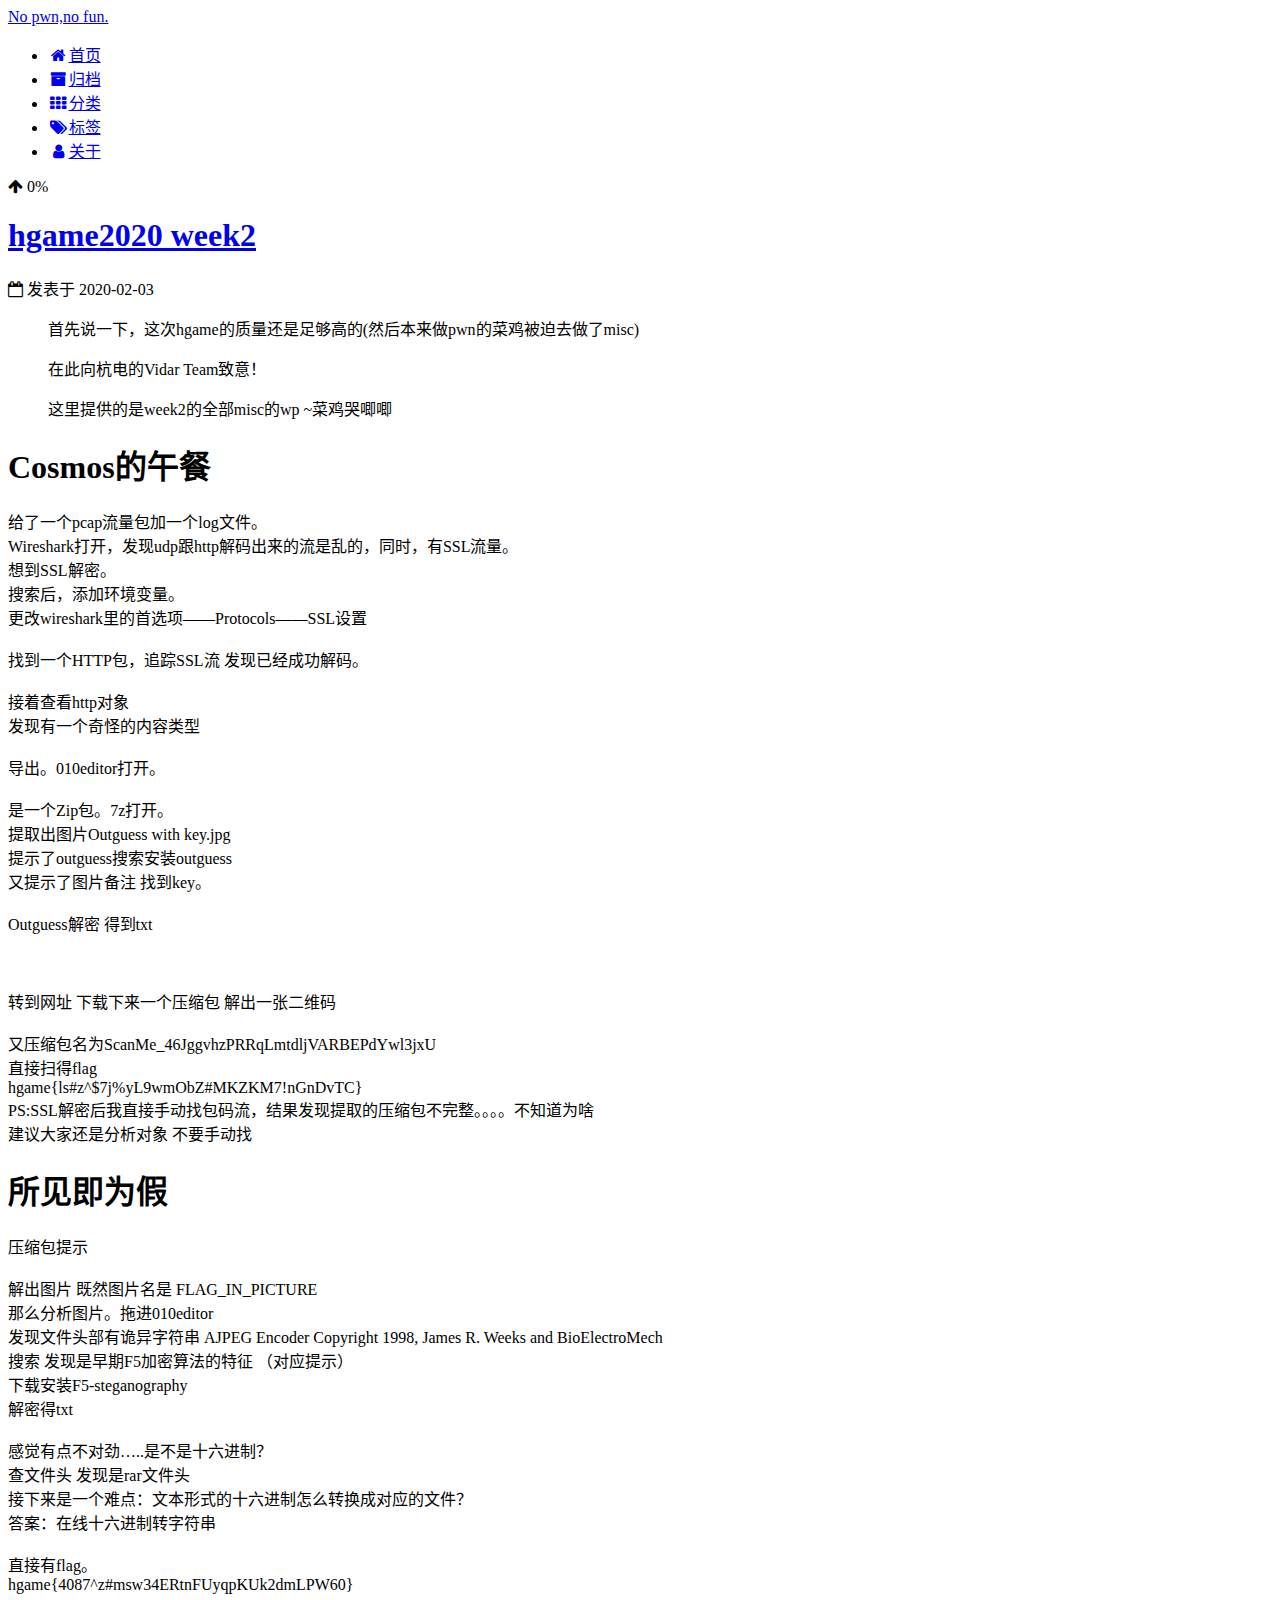
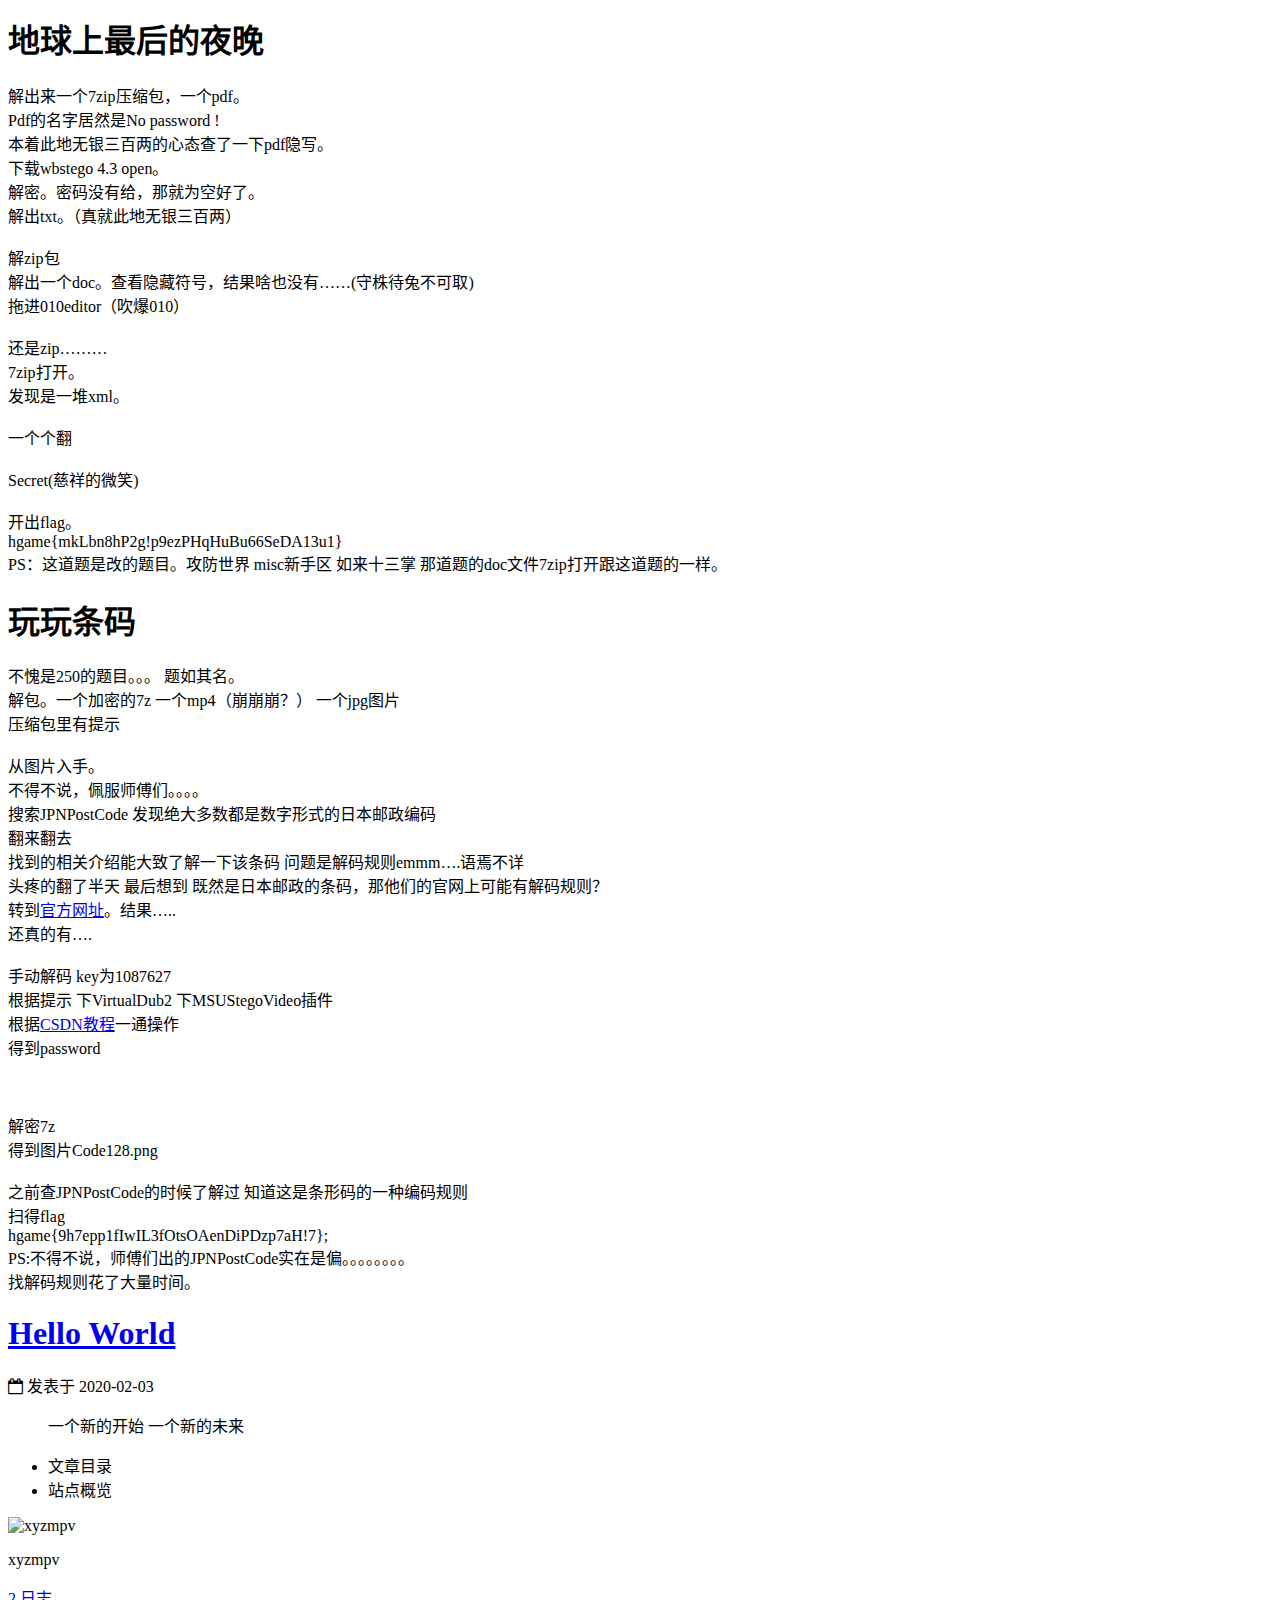
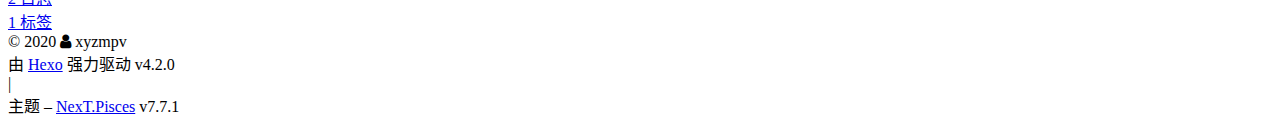
==== index.html @ 82c2aec6 "Site updated: 2020-02-04 16:57:41" ====
<!-- build time:Tue Feb 04 2020 16:57:41 GMT+0800 (GMT+08:00) --><!DOCTYPE html><html lang="zh-CN"><head><meta charset="UTF-8"><meta name="viewport" content="width=device-width,initial-scale=1,maximum-scale=2"><meta name="theme-color" content="#222"><meta name="generator" content="Hexo 4.2.0"><link rel="apple-touch-icon" sizes="180x180" href="xyzmpv.github.io/images/apple-touch-icon-next.png"><link rel="icon" type="image/png" sizes="32x32" href="xyzmpv.github.io/images/favicon-32x32-next.png"><link rel="icon" type="image/png" sizes="16x16" href="xyzmpv.github.io/images/favicon-16x16-next.png"><link rel="mask-icon" href="xyzmpv.github.io/images/logo.svg" color="#222"><link rel="stylesheet" href="xyzmpv.github.io/css/main.css"><link rel="stylesheet" href="//cdnjs.cloudflare.com/ajax/libs/font-awesome/4.7.0/css/font-awesome.min.css"><link rel="stylesheet" href="//cdn.jsdelivr.net/fancybox/2.1.5/jquery.fancybox.min.css"><script id="hexo-configurations">var NexT=window.NexT||{},CONFIG={hostname:new URL("http://yoursite.com").hostname,root:"xyzmpv.github.io/",scheme:"Pisces",version:"7.7.1",exturl:!1,sidebar:{position:"left",display:"post",padding:18,offset:12,onmobile:!1},copycode:{enable:!1,show_result:!1,style:null},back2top:{enable:!0,sidebar:!1,scrollpercent:!1},bookmark:{enable:!1,color:"#222",save:"auto"},fancybox:!0,mediumzoom:!1,lazyload:!1,pangu:!1,comments:{style:"tabs",active:null,storage:!0,lazyload:!1,nav:null},algolia:{appID:"",apiKey:"",indexName:"",hits:{per_page:10},labels:{input_placeholder:"Search for Posts",hits_empty:"We didn't find any results for the search: ${query}",hits_stats:"${hits} results found in ${time} ms"}},localsearch:{enable:!1,trigger:"auto",top_n_per_article:1,unescape:!1,preload:!1},path:"",motion:{enable:!0,async:!1,transition:{post_block:"fadeIn",post_header:"slideDownIn",post_body:"slideDownIn",coll_header:"slideLeftIn",sidebar:"slideUpIn"}}}</script><meta property="og:type" content="website"><meta property="og:title" content="No pwn,no fun."><meta property="og:url" content="http://yoursite.com/index.html"><meta property="og:site_name" content="No pwn,no fun."><meta property="og:locale" content="zh_CN"><meta property="article:author" content="xyzmpv"><meta name="twitter:card" content="summary"><link rel="canonical" href="http://yoursite.com/"><script id="page-configurations">CONFIG.page={sidebar:"",isHome:!0,isPost:!1}</script><title>No pwn,no fun.</title><noscript><style>.sidebar-inner,.use-motion .brand,.use-motion .collection-header,.use-motion .comments,.use-motion .menu-item,.use-motion .pagination,.use-motion .post-block,.use-motion .post-body,.use-motion .post-header{opacity:initial}.use-motion .site-subtitle,.use-motion .site-title{opacity:initial;top:initial}.use-motion .logo-line-before i{left:initial}.use-motion .logo-line-after i{right:initial}</style></noscript></head><body itemscope itemtype="http://schema.org/WebPage"><div class="container use-motion"><div class="headband"></div><header class="header" itemscope itemtype="http://schema.org/WPHeader"><div class="header-inner"><div class="site-brand-container"><div class="site-meta"><div><a href="xyzmpv.github.io/" class="brand" rel="start"><span class="logo-line-before"><i></i></span> <span class="site-title">No pwn,no fun.</span> <span class="logo-line-after"><i></i></span></a></div></div><div class="site-nav-toggle"><div class="toggle" aria-label="切换导航栏"><span class="toggle-line toggle-line-first"></span> <span class="toggle-line toggle-line-middle"></span> <span class="toggle-line toggle-line-last"></span></div></div></div><nav class="site-nav"><ul id="menu" class="menu"><li class="menu-item menu-item-home"><a href="xyzmpv.github.io/" rel="section"><i class="fa fa-fw fa-home"></i>首页</a></li><li class="menu-item menu-item-archives"><a href="xyzmpv.github.io/archives/" rel="section"><i class="fa fa-fw fa-archive"></i>归档</a></li><li class="menu-item menu-item-categories"><a href="xyzmpv.github.io/categories/" rel="section"><i class="fa fa-fw fa-th"></i>分类</a></li><li class="menu-item menu-item-tags"><a href="xyzmpv.github.io/tags/" rel="section"><i class="fa fa-fw fa-tags"></i>标签</a></li><li class="menu-item menu-item-about"><a href="xyzmpv.github.io/about/" rel="section"><i class="fa fa-fw fa-user"></i>关于</a></li></ul></nav></div></header><div class="back-to-top"><i class="fa fa-arrow-up"></i> <span>0%</span></div><main class="main"><div class="main-inner"><div class="content-wrap"><div class="content"><div class="posts-expand"><article itemscope itemtype="http://schema.org/Article" class="post-block home" lang="zh-CN"><link itemprop="mainEntityOfPage" href="http://yoursite.com/2020/02/03/hgame2020-week2/"><span hidden itemprop="author" itemscope itemtype="http://schema.org/Person"><meta itemprop="image" content="xyzmpv.github.io/images/usr-head.jpg"><meta itemprop="name" content="xyzmpv"><meta itemprop="description" content=""></span><span hidden itemprop="publisher" itemscope itemtype="http://schema.org/Organization"><meta itemprop="name" content="No pwn,no fun."></span><header class="post-header"><h1 class="post-title" itemprop="name headline"><a href="xyzmpv.github.io/2020/02/03/hgame2020-week2/" class="post-title-link" itemprop="url">hgame2020 week2</a></h1><div class="post-meta"><span class="post-meta-item"><span class="post-meta-item-icon"><i class="fa fa-calendar-o"></i> </span><span class="post-meta-item-text">发表于</span> <time title="创建时间：2020-02-03 16:02:19 / 修改时间：22:26:45" itemprop="dateCreated datePublished" datetime="2020-02-03T16:02:19+08:00">2020-02-03</time></span></div></header><div class="post-body" itemprop="articleBody"><blockquote class="blockquote-center">首先说一下，这次hgame的质量还是足够高的(然后本来做pwn的菜鸡被迫去做了misc)</blockquote><blockquote class="blockquote-center">在此向杭电的Vidar Team致意！</blockquote><blockquote class="blockquote-center">这里提供的是week2的全部misc的wp ~菜鸡哭唧唧</blockquote><h1 id="Cosmos的午餐"><a href="#Cosmos的午餐" class="headerlink" title="Cosmos的午餐"></a>Cosmos的午餐</h1><p>给了一个pcap流量包加一个log文件。<br>Wireshark打开，发现udp跟http解码出来的流是乱的，同时，有SSL流量。<br>想到SSL解密。<br>搜索后，添加环境变量。<br>更改wireshark里的首选项——Protocols——SSL设置<br><img src="xyzmpv.github.io/2020/02/03/hgame2020-week2/image1.png" alt><br>找到一个HTTP包，追踪SSL流 发现已经成功解码。<br><img src="xyzmpv.github.io/2020/02/03/hgame2020-week2/image2.png" alt><br>接着查看http对象<br>发现有一个奇怪的内容类型<br><img src="xyzmpv.github.io/2020/02/03/hgame2020-week2/image3.png" alt><br>导出。010editor打开。<br><img src="xyzmpv.github.io/2020/02/03/hgame2020-week2/image4.png" alt><br>是一个Zip包。7z打开。<br>提取出图片Outguess with key.jpg<br>提示了outguess搜索安装outguess<br>又提示了图片备注 找到key。<br><img src="xyzmpv.github.io/2020/02/03/hgame2020-week2/image5.png" alt><br>Outguess解密 得到txt<br><br><br><img src="xyzmpv.github.io/2020/02/03/hgame2020-week2/image6.png" alt><br>转到网址 下载下来一个压缩包 解出一张二维码<br><img src="xyzmpv.github.io/2020/02/03/hgame2020-week2/image7.png" alt><br>又压缩包名为ScanMe_46JggvhzPRRqLmtdljVARBEPdYwl3jxU<br>直接扫得flag<br>hgame{ls#z^$7j%yL9wmObZ#MKZKM7!nGnDvTC}<br>PS:SSL解密后我直接手动找包码流，结果发现提取的压缩包不完整。。。。不知道为啥<br>建议大家还是分析对象 不要手动找</p><h1 id="所见即为假"><a href="#所见即为假" class="headerlink" title="所见即为假"></a>所见即为假</h1><p>压缩包提示<br><img src="xyzmpv.github.io/2020/02/03/hgame2020-week2/image8.png" alt><br>解出图片 既然图片名是 FLAG_IN_PICTURE<br>那么分析图片。拖进010editor<br>发现文件头部有诡异字符串 AJPEG Encoder Copyright 1998, James R. Weeks and BioElectroMech<br>搜索 发现是早期F5加密算法的特征 （对应提示）<br>下载安装F5-steganography<br>解密得txt<br><img src="xyzmpv.github.io/2020/02/03/hgame2020-week2/image9.png" alt><br>感觉有点不对劲…..是不是十六进制？<br>查文件头 发现是rar文件头<br>接下来是一个难点：文本形式的十六进制怎么转换成对应的文件？<br>答案：在线十六进制转字符串<br><img src="xyzmpv.github.io/2020/02/03/hgame2020-week2/image10.png" alt><br>直接有flag。<br>hgame{4087^z#msw34ERtnFUyqpKUk2dmLPW60}</p><h1 id="地球上最后的夜晚"><a href="#地球上最后的夜晚" class="headerlink" title="地球上最后的夜晚"></a>地球上最后的夜晚</h1><p>解出来一个7zip压缩包，一个pdf。<br>Pdf的名字居然是No password !<br>本着此地无银三百两的心态查了一下pdf隐写。<br>下载wbstego 4.3 open。<br>解密。密码没有给，那就为空好了。<br>解出txt。（真就此地无银三百两）<br><img src="xyzmpv.github.io/2020/02/03/hgame2020-week2/image11.png" alt><br>解zip包<br>解出一个doc。查看隐藏符号，结果啥也没有……(守株待兔不可取)<br>拖进010editor（吹爆010）<br><img src="xyzmpv.github.io/2020/02/03/hgame2020-week2/image12.png" alt><br>还是zip………<br>7zip打开。<br>发现是一堆xml。<br><img src="xyzmpv.github.io/2020/02/03/hgame2020-week2/image13.png" alt><br>一个个翻<br><img src="xyzmpv.github.io/2020/02/03/hgame2020-week2/image14.png" alt><br>Secret(慈祥的微笑)<br><img src="xyzmpv.github.io/2020/02/03/hgame2020-week2/image15.png" alt><br>开出flag。<br>hgame{mkLbn8hP2g!p9ezPHqHuBu66SeDA13u1}<br>PS：这道题是改的题目。攻防世界 misc新手区 如来十三掌 那道题的doc文件7zip打开跟这道题的一样。</p><h1 id="玩玩条码"><a href="#玩玩条码" class="headerlink" title="玩玩条码"></a>玩玩条码</h1><p>不愧是250的题目。。。 题如其名。<br>解包。一个加密的7z 一个mp4（崩崩崩？） 一个jpg图片<br>压缩包里有提示<br><img src="xyzmpv.github.io/2020/02/03/hgame2020-week2/image16.png" alt><br>从图片入手。<br>不得不说，佩服师傅们。。。。<br>搜索JPNPostCode 发现绝大多数都是数字形式的日本邮政编码<br>翻来翻去<br>找到的相关介绍能大致了解一下该条码 问题是解码规则emmm….语焉不详<br>头疼的翻了半天 最后想到 既然是日本邮政的条码，那他们的官网上可能有解码规则？<br>转到<a href="https://www.post.japanpost.jp/zipcode/zipmanual/index.html" target="_blank" rel="noopener">官方网址</a>。结果…..<br>还真的有….<br><img src="xyzmpv.github.io/2020/02/03/hgame2020-week2/image17.png" alt><br>手动解码 key为1087627<br>根据提示 下VirtualDub2 下MSUStegoVideo插件<br>根据<a href="https://blog.csdn.net/wy_bk/article/details/85217583" target="_blank" rel="noopener">CSDN教程</a>一通操作<br>得到password<br><br><br><img src="xyzmpv.github.io/2020/02/03/hgame2020-week2/image18.png" alt><br>解密7z<br>得到图片Code128.png<br><img src="xyzmpv.github.io/2020/02/03/hgame2020-week2/image19.png" alt><br>之前查JPNPostCode的时候了解过 知道这是条形码的一种编码规则<br>扫得flag<br>hgame{9h7epp1fIwIL3fOtsOAenDiPDzp7aH!7};<br>PS:不得不说，师傅们出的JPNPostCode实在是偏。。。。。。。。<br>找解码规则花了大量时间。</p></div><footer class="post-footer"><div class="post-eof"></div></footer></article><article itemscope itemtype="http://schema.org/Article" class="post-block home" lang="zh-CN"><link itemprop="mainEntityOfPage" href="http://yoursite.com/2020/02/03/hello-world/"><span hidden itemprop="author" itemscope itemtype="http://schema.org/Person"><meta itemprop="image" content="xyzmpv.github.io/images/usr-head.jpg"><meta itemprop="name" content="xyzmpv"><meta itemprop="description" content=""></span><span hidden itemprop="publisher" itemscope itemtype="http://schema.org/Organization"><meta itemprop="name" content="No pwn,no fun."></span><header class="post-header"><h1 class="post-title" itemprop="name headline"><a href="xyzmpv.github.io/2020/02/03/hello-world/" class="post-title-link" itemprop="url">Hello World</a></h1><div class="post-meta"><span class="post-meta-item"><span class="post-meta-item-icon"><i class="fa fa-calendar-o"></i> </span><span class="post-meta-item-text">发表于</span> <time title="创建时间：2020-02-03 15:30:41 / 修改时间：22:28:23" itemprop="dateCreated datePublished" datetime="2020-02-03T15:30:41+08:00">2020-02-03</time></span></div></header><div class="post-body" itemprop="articleBody"><blockquote class="blockquote-center">一个新的开始 一个新的未来</blockquote></div><footer class="post-footer"><div class="post-eof"></div></footer></article></div></div><script>window.addEventListener('tabs:register', () => {
    let activeClass = CONFIG.comments.activeClass;
    if (CONFIG.comments.storage) {
      activeClass = localStorage.getItem('comments_active') || activeClass;
    }
    if (activeClass) {
      let activeTab = document.querySelector(`a[href="#comment-${activeClass}"]`);
      if (activeTab) {
        activeTab.click();
      }
    }
  });
  if (CONFIG.comments.storage) {
    window.addEventListener('tabs:click', event => {
      if (!event.target.matches('.tabs-comment .tab-content .tab-pane')) return;
      let commentClass = event.target.classList[1];
      localStorage.setItem('comments_active', commentClass);
    });
  }</script></div><div class="toggle sidebar-toggle"><span class="toggle-line toggle-line-first"></span> <span class="toggle-line toggle-line-middle"></span> <span class="toggle-line toggle-line-last"></span></div><aside class="sidebar"><div class="sidebar-inner"><ul class="sidebar-nav motion-element"><li class="sidebar-nav-toc">文章目录</li><li class="sidebar-nav-overview">站点概览</li></ul><div class="post-toc-wrap sidebar-panel"></div><div class="site-overview-wrap sidebar-panel"><div class="site-author motion-element" itemprop="author" itemscope itemtype="http://schema.org/Person"><img class="site-author-image" itemprop="image" alt="xyzmpv" src="xyzmpv.github.io/images/usr-head.jpg"><p class="site-author-name" itemprop="name">xyzmpv</p><div class="site-description" itemprop="description"></div></div><div class="site-state-wrap motion-element"><nav class="site-state"><div class="site-state-item site-state-posts"><a href="xyzmpv.github.io/archives/"><span class="site-state-item-count">2</span> <span class="site-state-item-name">日志</span></a></div><div class="site-state-item site-state-tags"><a href="xyzmpv.github.io/tags/"><span class="site-state-item-count">1</span> <span class="site-state-item-name">标签</span></a></div></nav></div></div></div></aside><div id="sidebar-dimmer"></div></div></main><footer class="footer"><div class="footer-inner"><div class="copyright">&copy; <span itemprop="copyrightYear">2020</span> <span class="with-love"><i class="fa fa-user"></i> </span><span class="author" itemprop="copyrightHolder">xyzmpv</span></div><div class="powered-by">由 <a href="https://hexo.io/" class="theme-link" rel="noopener" target="_blank">Hexo</a> 强力驱动 v4.2.0</div><span class="post-meta-divider">|</span><div class="theme-info">主题 – <a href="https://pisces.theme-next.org/" class="theme-link" rel="noopener" target="_blank">NexT.Pisces</a> v7.7.1</div></div></footer></div><script src="//cdn.jsdelivr.net/npm/animejs@3.1.0/lib/anime.min.js"></script><script src="//cdn.jsdelivr.net/jquery/2.1.3/jquery.min.js"></script><script src="//cdn.jsdelivr.net/fancybox/2.1.5/jquery.fancybox.pack.js"></script><script src="xyzmpv.github.io/lib/velocity/velocity.min.js"></script><script src="xyzmpv.github.io/lib/velocity/velocity.ui.min.js"></script><script src="xyzmpv.github.io/js/utils.js"></script><script src="xyzmpv.github.io/js/motion.js"></script><script src="xyzmpv.github.io/js/schemes/pisces.js"></script><script src="xyzmpv.github.io/js/next-boot.js"></script></body></html><!-- rebuild by neat -->
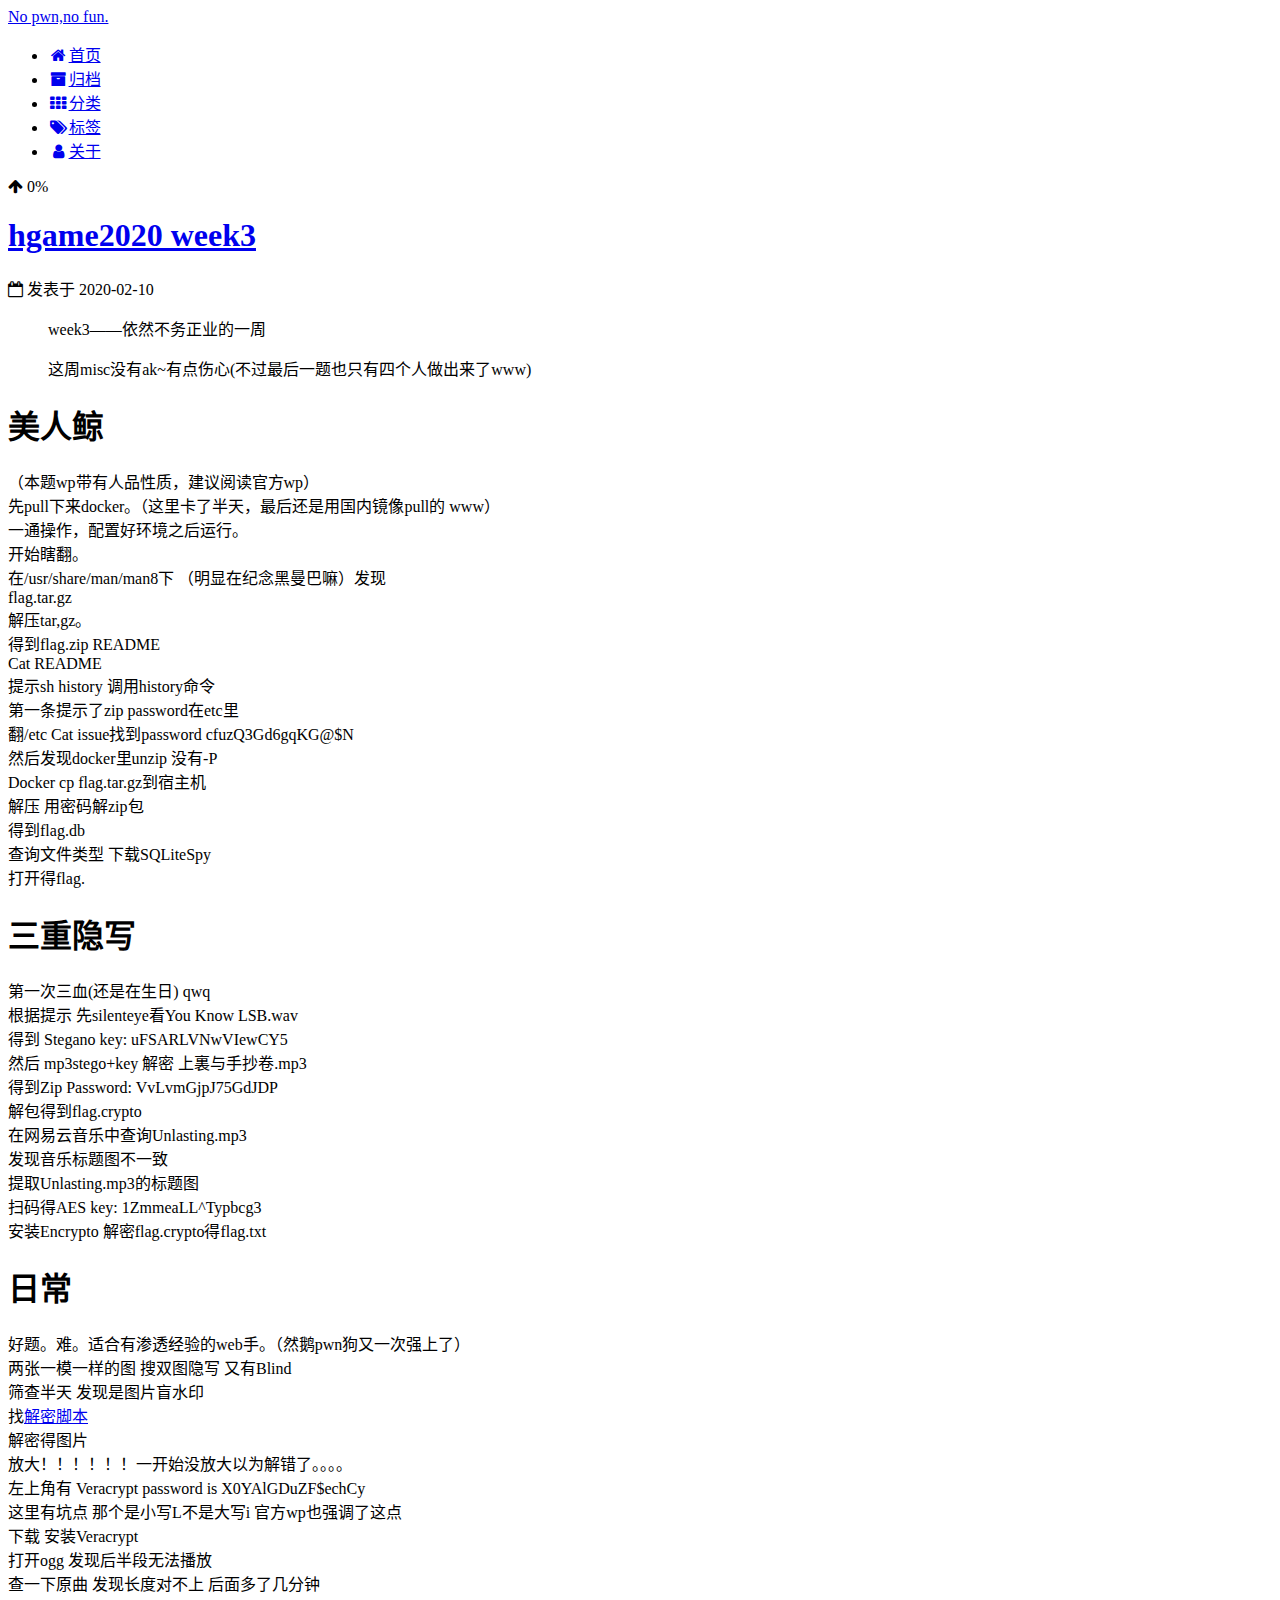
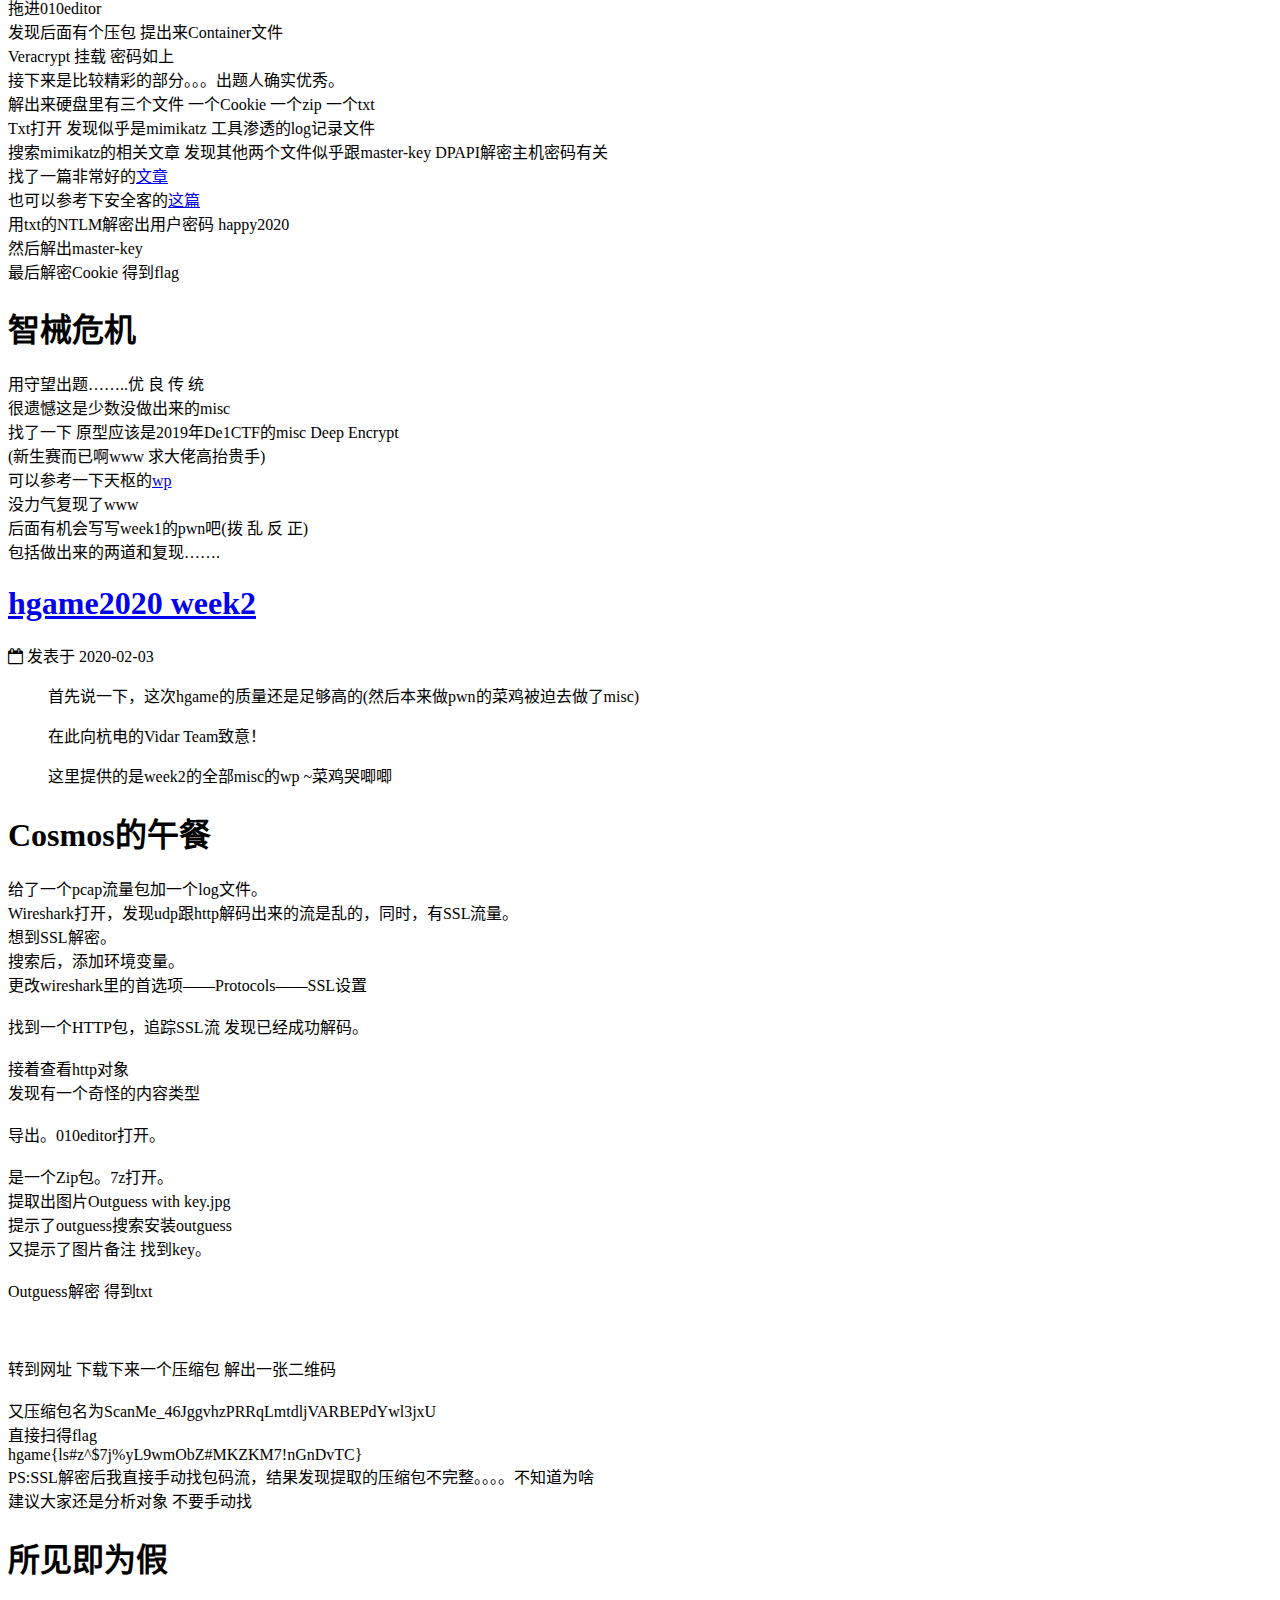
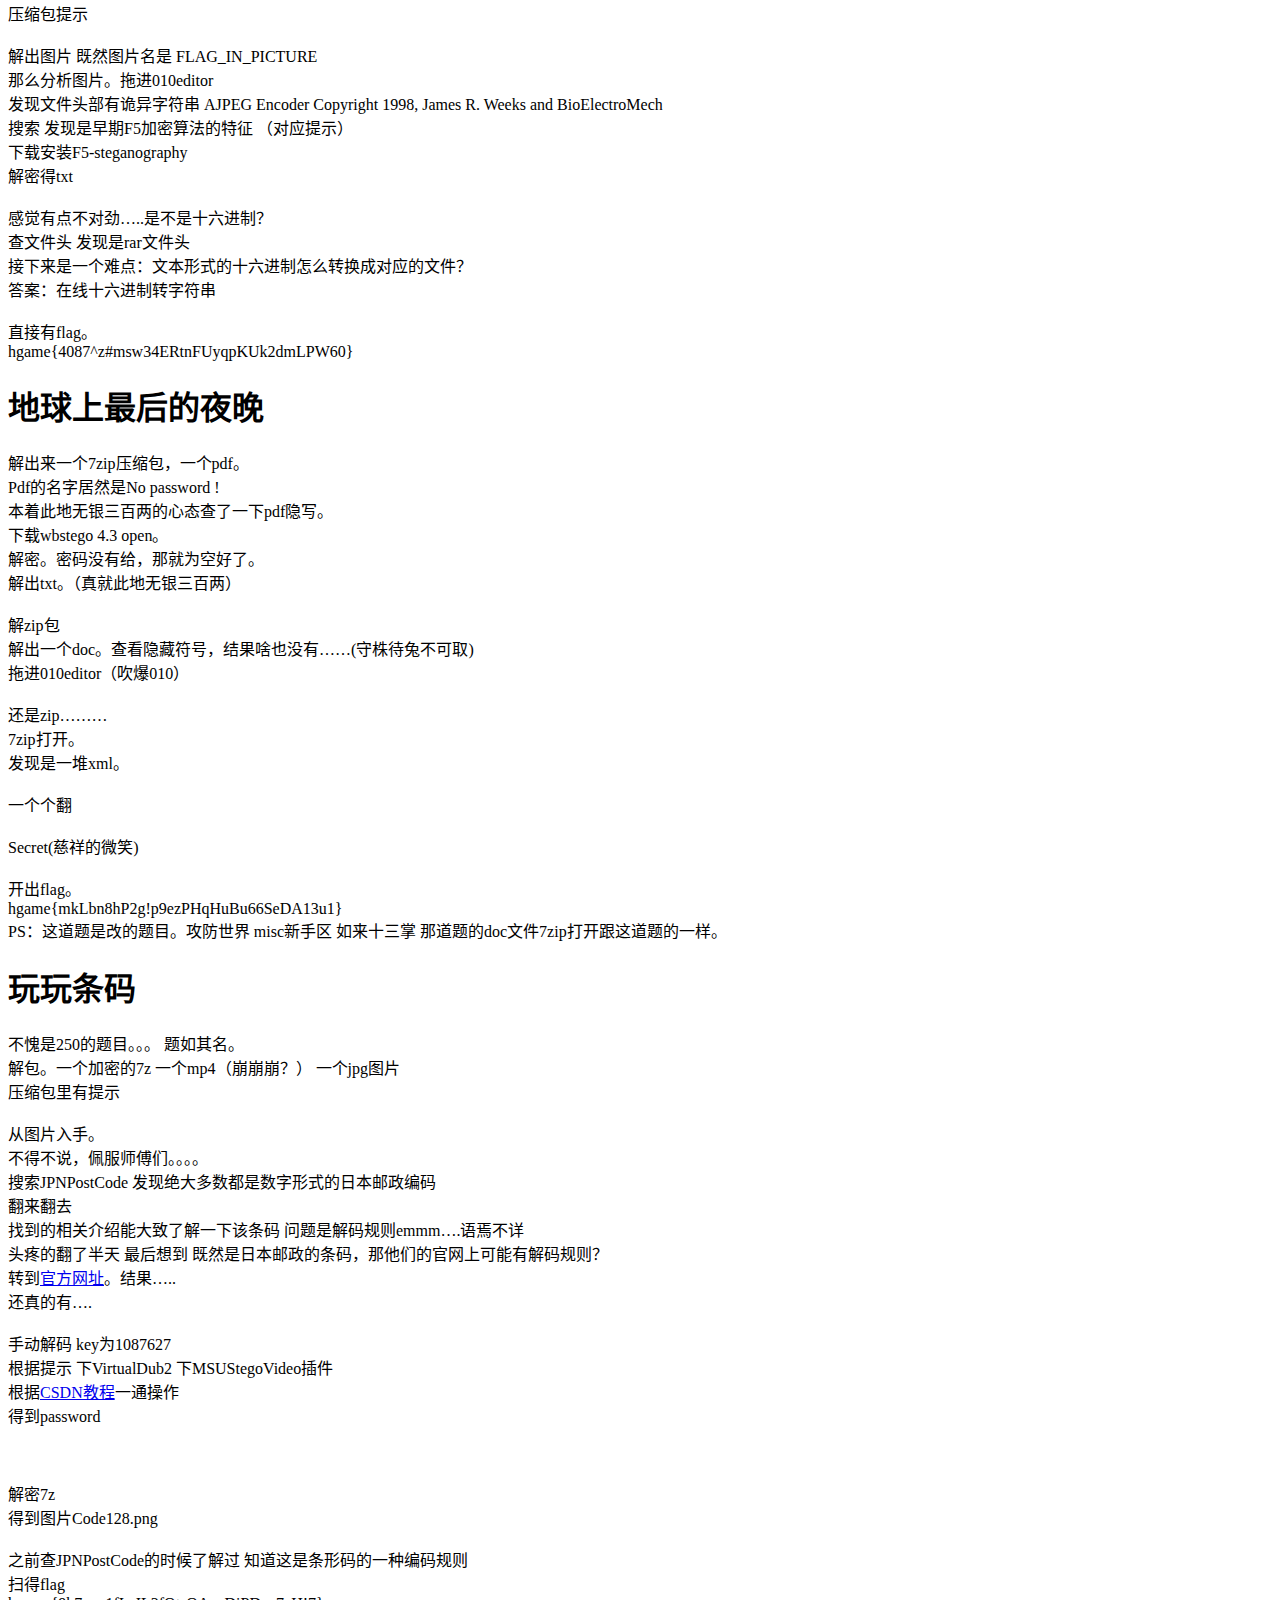
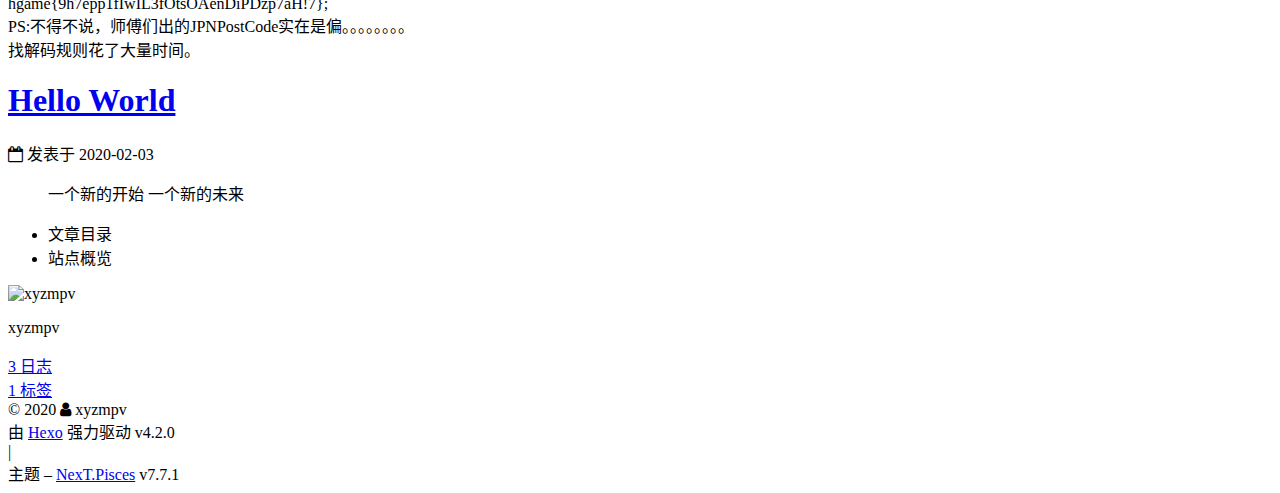
==== commit 2ac1497d: "Site updated: 2020-02-10 23:20:48" ====
--- a/index.html
+++ b/index.html
@@ -1,4 +1,4 @@
-<!-- build time:Tue Feb 04 2020 16:57:41 GMT+0800 (GMT+08:00) --><!DOCTYPE html><html lang="zh-CN"><head><meta charset="UTF-8"><meta name="viewport" content="width=device-width,initial-scale=1,maximum-scale=2"><meta name="theme-color" content="#222"><meta name="generator" content="Hexo 4.2.0"><link rel="apple-touch-icon" sizes="180x180" href="xyzmpv.github.io/images/apple-touch-icon-next.png"><link rel="icon" type="image/png" sizes="32x32" href="xyzmpv.github.io/images/favicon-32x32-next.png"><link rel="icon" type="image/png" sizes="16x16" href="xyzmpv.github.io/images/favicon-16x16-next.png"><link rel="mask-icon" href="xyzmpv.github.io/images/logo.svg" color="#222"><link rel="stylesheet" href="xyzmpv.github.io/css/main.css"><link rel="stylesheet" href="//cdnjs.cloudflare.com/ajax/libs/font-awesome/4.7.0/css/font-awesome.min.css"><link rel="stylesheet" href="//cdn.jsdelivr.net/fancybox/2.1.5/jquery.fancybox.min.css"><script id="hexo-configurations">var NexT=window.NexT||{},CONFIG={hostname:new URL("http://yoursite.com").hostname,root:"xyzmpv.github.io/",scheme:"Pisces",version:"7.7.1",exturl:!1,sidebar:{position:"left",display:"post",padding:18,offset:12,onmobile:!1},copycode:{enable:!1,show_result:!1,style:null},back2top:{enable:!0,sidebar:!1,scrollpercent:!1},bookmark:{enable:!1,color:"#222",save:"auto"},fancybox:!0,mediumzoom:!1,lazyload:!1,pangu:!1,comments:{style:"tabs",active:null,storage:!0,lazyload:!1,nav:null},algolia:{appID:"",apiKey:"",indexName:"",hits:{per_page:10},labels:{input_placeholder:"Search for Posts",hits_empty:"We didn't find any results for the search: ${query}",hits_stats:"${hits} results found in ${time} ms"}},localsearch:{enable:!1,trigger:"auto",top_n_per_article:1,unescape:!1,preload:!1},path:"",motion:{enable:!0,async:!1,transition:{post_block:"fadeIn",post_header:"slideDownIn",post_body:"slideDownIn",coll_header:"slideLeftIn",sidebar:"slideUpIn"}}}</script><meta property="og:type" content="website"><meta property="og:title" content="No pwn,no fun."><meta property="og:url" content="http://yoursite.com/index.html"><meta property="og:site_name" content="No pwn,no fun."><meta property="og:locale" content="zh_CN"><meta property="article:author" content="xyzmpv"><meta name="twitter:card" content="summary"><link rel="canonical" href="http://yoursite.com/"><script id="page-configurations">CONFIG.page={sidebar:"",isHome:!0,isPost:!1}</script><title>No pwn,no fun.</title><noscript><style>.sidebar-inner,.use-motion .brand,.use-motion .collection-header,.use-motion .comments,.use-motion .menu-item,.use-motion .pagination,.use-motion .post-block,.use-motion .post-body,.use-motion .post-header{opacity:initial}.use-motion .site-subtitle,.use-motion .site-title{opacity:initial;top:initial}.use-motion .logo-line-before i{left:initial}.use-motion .logo-line-after i{right:initial}</style></noscript></head><body itemscope itemtype="http://schema.org/WebPage"><div class="container use-motion"><div class="headband"></div><header class="header" itemscope itemtype="http://schema.org/WPHeader"><div class="header-inner"><div class="site-brand-container"><div class="site-meta"><div><a href="xyzmpv.github.io/" class="brand" rel="start"><span class="logo-line-before"><i></i></span> <span class="site-title">No pwn,no fun.</span> <span class="logo-line-after"><i></i></span></a></div></div><div class="site-nav-toggle"><div class="toggle" aria-label="切换导航栏"><span class="toggle-line toggle-line-first"></span> <span class="toggle-line toggle-line-middle"></span> <span class="toggle-line toggle-line-last"></span></div></div></div><nav class="site-nav"><ul id="menu" class="menu"><li class="menu-item menu-item-home"><a href="xyzmpv.github.io/" rel="section"><i class="fa fa-fw fa-home"></i>首页</a></li><li class="menu-item menu-item-archives"><a href="xyzmpv.github.io/archives/" rel="section"><i class="fa fa-fw fa-archive"></i>归档</a></li><li class="menu-item menu-item-categories"><a href="xyzmpv.github.io/categories/" rel="section"><i class="fa fa-fw fa-th"></i>分类</a></li><li class="menu-item menu-item-tags"><a href="xyzmpv.github.io/tags/" rel="section"><i class="fa fa-fw fa-tags"></i>标签</a></li><li class="menu-item menu-item-about"><a href="xyzmpv.github.io/about/" rel="section"><i class="fa fa-fw fa-user"></i>关于</a></li></ul></nav></div></header><div class="back-to-top"><i class="fa fa-arrow-up"></i> <span>0%</span></div><main class="main"><div class="main-inner"><div class="content-wrap"><div class="content"><div class="posts-expand"><article itemscope itemtype="http://schema.org/Article" class="post-block home" lang="zh-CN"><link itemprop="mainEntityOfPage" href="http://yoursite.com/2020/02/03/hgame2020-week2/"><span hidden itemprop="author" itemscope itemtype="http://schema.org/Person"><meta itemprop="image" content="xyzmpv.github.io/images/usr-head.jpg"><meta itemprop="name" content="xyzmpv"><meta itemprop="description" content=""></span><span hidden itemprop="publisher" itemscope itemtype="http://schema.org/Organization"><meta itemprop="name" content="No pwn,no fun."></span><header class="post-header"><h1 class="post-title" itemprop="name headline"><a href="xyzmpv.github.io/2020/02/03/hgame2020-week2/" class="post-title-link" itemprop="url">hgame2020 week2</a></h1><div class="post-meta"><span class="post-meta-item"><span class="post-meta-item-icon"><i class="fa fa-calendar-o"></i> </span><span class="post-meta-item-text">发表于</span> <time title="创建时间：2020-02-03 16:02:19 / 修改时间：22:26:45" itemprop="dateCreated datePublished" datetime="2020-02-03T16:02:19+08:00">2020-02-03</time></span></div></header><div class="post-body" itemprop="articleBody"><blockquote class="blockquote-center">首先说一下，这次hgame的质量还是足够高的(然后本来做pwn的菜鸡被迫去做了misc)</blockquote><blockquote class="blockquote-center">在此向杭电的Vidar Team致意！</blockquote><blockquote class="blockquote-center">这里提供的是week2的全部misc的wp ~菜鸡哭唧唧</blockquote><h1 id="Cosmos的午餐"><a href="#Cosmos的午餐" class="headerlink" title="Cosmos的午餐"></a>Cosmos的午餐</h1><p>给了一个pcap流量包加一个log文件。<br>Wireshark打开，发现udp跟http解码出来的流是乱的，同时，有SSL流量。<br>想到SSL解密。<br>搜索后，添加环境变量。<br>更改wireshark里的首选项——Protocols——SSL设置<br><img src="xyzmpv.github.io/2020/02/03/hgame2020-week2/image1.png" alt><br>找到一个HTTP包，追踪SSL流 发现已经成功解码。<br><img src="xyzmpv.github.io/2020/02/03/hgame2020-week2/image2.png" alt><br>接着查看http对象<br>发现有一个奇怪的内容类型<br><img src="xyzmpv.github.io/2020/02/03/hgame2020-week2/image3.png" alt><br>导出。010editor打开。<br><img src="xyzmpv.github.io/2020/02/03/hgame2020-week2/image4.png" alt><br>是一个Zip包。7z打开。<br>提取出图片Outguess with key.jpg<br>提示了outguess搜索安装outguess<br>又提示了图片备注 找到key。<br><img src="xyzmpv.github.io/2020/02/03/hgame2020-week2/image5.png" alt><br>Outguess解密 得到txt<br><br><br><img src="xyzmpv.github.io/2020/02/03/hgame2020-week2/image6.png" alt><br>转到网址 下载下来一个压缩包 解出一张二维码<br><img src="xyzmpv.github.io/2020/02/03/hgame2020-week2/image7.png" alt><br>又压缩包名为ScanMe_46JggvhzPRRqLmtdljVARBEPdYwl3jxU<br>直接扫得flag<br>hgame{ls#z^$7j%yL9wmObZ#MKZKM7!nGnDvTC}<br>PS:SSL解密后我直接手动找包码流，结果发现提取的压缩包不完整。。。。不知道为啥<br>建议大家还是分析对象 不要手动找</p><h1 id="所见即为假"><a href="#所见即为假" class="headerlink" title="所见即为假"></a>所见即为假</h1><p>压缩包提示<br><img src="xyzmpv.github.io/2020/02/03/hgame2020-week2/image8.png" alt><br>解出图片 既然图片名是 FLAG_IN_PICTURE<br>那么分析图片。拖进010editor<br>发现文件头部有诡异字符串 AJPEG Encoder Copyright 1998, James R. Weeks and BioElectroMech<br>搜索 发现是早期F5加密算法的特征 （对应提示）<br>下载安装F5-steganography<br>解密得txt<br><img src="xyzmpv.github.io/2020/02/03/hgame2020-week2/image9.png" alt><br>感觉有点不对劲…..是不是十六进制？<br>查文件头 发现是rar文件头<br>接下来是一个难点：文本形式的十六进制怎么转换成对应的文件？<br>答案：在线十六进制转字符串<br><img src="xyzmpv.github.io/2020/02/03/hgame2020-week2/image10.png" alt><br>直接有flag。<br>hgame{4087^z#msw34ERtnFUyqpKUk2dmLPW60}</p><h1 id="地球上最后的夜晚"><a href="#地球上最后的夜晚" class="headerlink" title="地球上最后的夜晚"></a>地球上最后的夜晚</h1><p>解出来一个7zip压缩包，一个pdf。<br>Pdf的名字居然是No password !<br>本着此地无银三百两的心态查了一下pdf隐写。<br>下载wbstego 4.3 open。<br>解密。密码没有给，那就为空好了。<br>解出txt。（真就此地无银三百两）<br><img src="xyzmpv.github.io/2020/02/03/hgame2020-week2/image11.png" alt><br>解zip包<br>解出一个doc。查看隐藏符号，结果啥也没有……(守株待兔不可取)<br>拖进010editor（吹爆010）<br><img src="xyzmpv.github.io/2020/02/03/hgame2020-week2/image12.png" alt><br>还是zip………<br>7zip打开。<br>发现是一堆xml。<br><img src="xyzmpv.github.io/2020/02/03/hgame2020-week2/image13.png" alt><br>一个个翻<br><img src="xyzmpv.github.io/2020/02/03/hgame2020-week2/image14.png" alt><br>Secret(慈祥的微笑)<br><img src="xyzmpv.github.io/2020/02/03/hgame2020-week2/image15.png" alt><br>开出flag。<br>hgame{mkLbn8hP2g!p9ezPHqHuBu66SeDA13u1}<br>PS：这道题是改的题目。攻防世界 misc新手区 如来十三掌 那道题的doc文件7zip打开跟这道题的一样。</p><h1 id="玩玩条码"><a href="#玩玩条码" class="headerlink" title="玩玩条码"></a>玩玩条码</h1><p>不愧是250的题目。。。 题如其名。<br>解包。一个加密的7z 一个mp4（崩崩崩？） 一个jpg图片<br>压缩包里有提示<br><img src="xyzmpv.github.io/2020/02/03/hgame2020-week2/image16.png" alt><br>从图片入手。<br>不得不说，佩服师傅们。。。。<br>搜索JPNPostCode 发现绝大多数都是数字形式的日本邮政编码<br>翻来翻去<br>找到的相关介绍能大致了解一下该条码 问题是解码规则emmm….语焉不详<br>头疼的翻了半天 最后想到 既然是日本邮政的条码，那他们的官网上可能有解码规则？<br>转到<a href="https://www.post.japanpost.jp/zipcode/zipmanual/index.html" target="_blank" rel="noopener">官方网址</a>。结果…..<br>还真的有….<br><img src="xyzmpv.github.io/2020/02/03/hgame2020-week2/image17.png" alt><br>手动解码 key为1087627<br>根据提示 下VirtualDub2 下MSUStegoVideo插件<br>根据<a href="https://blog.csdn.net/wy_bk/article/details/85217583" target="_blank" rel="noopener">CSDN教程</a>一通操作<br>得到password<br><br><br><img src="xyzmpv.github.io/2020/02/03/hgame2020-week2/image18.png" alt><br>解密7z<br>得到图片Code128.png<br><img src="xyzmpv.github.io/2020/02/03/hgame2020-week2/image19.png" alt><br>之前查JPNPostCode的时候了解过 知道这是条形码的一种编码规则<br>扫得flag<br>hgame{9h7epp1fIwIL3fOtsOAenDiPDzp7aH!7};<br>PS:不得不说，师傅们出的JPNPostCode实在是偏。。。。。。。。<br>找解码规则花了大量时间。</p></div><footer class="post-footer"><div class="post-eof"></div></footer></article><article itemscope itemtype="http://schema.org/Article" class="post-block home" lang="zh-CN"><link itemprop="mainEntityOfPage" href="http://yoursite.com/2020/02/03/hello-world/"><span hidden itemprop="author" itemscope itemtype="http://schema.org/Person"><meta itemprop="image" content="xyzmpv.github.io/images/usr-head.jpg"><meta itemprop="name" content="xyzmpv"><meta itemprop="description" content=""></span><span hidden itemprop="publisher" itemscope itemtype="http://schema.org/Organization"><meta itemprop="name" content="No pwn,no fun."></span><header class="post-header"><h1 class="post-title" itemprop="name headline"><a href="xyzmpv.github.io/2020/02/03/hello-world/" class="post-title-link" itemprop="url">Hello World</a></h1><div class="post-meta"><span class="post-meta-item"><span class="post-meta-item-icon"><i class="fa fa-calendar-o"></i> </span><span class="post-meta-item-text">发表于</span> <time title="创建时间：2020-02-03 15:30:41 / 修改时间：22:28:23" itemprop="dateCreated datePublished" datetime="2020-02-03T15:30:41+08:00">2020-02-03</time></span></div></header><div class="post-body" itemprop="articleBody"><blockquote class="blockquote-center">一个新的开始 一个新的未来</blockquote></div><footer class="post-footer"><div class="post-eof"></div></footer></article></div></div><script>window.addEventListener('tabs:register', () => {
+<!-- build time:Mon Feb 10 2020 23:20:48 GMT+0800 (GMT+08:00) --><!DOCTYPE html><html lang="zh-CN"><head><meta charset="UTF-8"><meta name="viewport" content="width=device-width,initial-scale=1,maximum-scale=2"><meta name="theme-color" content="#222"><meta name="generator" content="Hexo 4.2.0"><link rel="apple-touch-icon" sizes="180x180" href="/xyzmpv.github.io/images/apple-touch-icon-next.png"><link rel="icon" type="image/png" sizes="32x32" href="/xyzmpv.github.io/images/favicon-32x32-next.png"><link rel="icon" type="image/png" sizes="16x16" href="/xyzmpv.github.io/images/favicon-16x16-next.png"><link rel="mask-icon" href="/xyzmpv.github.io/images/logo.svg" color="#222"><link rel="stylesheet" href="/xyzmpv.github.io/css/main.css"><link rel="stylesheet" href="//cdnjs.cloudflare.com/ajax/libs/font-awesome/4.7.0/css/font-awesome.min.css"><link rel="stylesheet" href="//cdn.jsdelivr.net/fancybox/2.1.5/jquery.fancybox.min.css"><script id="hexo-configurations">var NexT=window.NexT||{},CONFIG={hostname:new URL("http://yoursite.com").hostname,root:"/xyzmpv.github.io/",scheme:"Pisces",version:"7.7.1",exturl:!1,sidebar:{position:"left",display:"post",padding:18,offset:12,onmobile:!1},copycode:{enable:!1,show_result:!1,style:null},back2top:{enable:!0,sidebar:!1,scrollpercent:!1},bookmark:{enable:!1,color:"#222",save:"auto"},fancybox:!0,mediumzoom:!1,lazyload:!1,pangu:!1,comments:{style:"tabs",active:null,storage:!0,lazyload:!1,nav:null},algolia:{appID:"",apiKey:"",indexName:"",hits:{per_page:10},labels:{input_placeholder:"Search for Posts",hits_empty:"We didn't find any results for the search: ${query}",hits_stats:"${hits} results found in ${time} ms"}},localsearch:{enable:!1,trigger:"auto",top_n_per_article:1,unescape:!1,preload:!1},path:"",motion:{enable:!0,async:!1,transition:{post_block:"fadeIn",post_header:"slideDownIn",post_body:"slideDownIn",coll_header:"slideLeftIn",sidebar:"slideUpIn"}}}</script><meta property="og:type" content="website"><meta property="og:title" content="No pwn,no fun."><meta property="og:url" content="http://yoursite.com/index.html"><meta property="og:site_name" content="No pwn,no fun."><meta property="og:locale" content="zh_CN"><meta property="article:author" content="xyzmpv"><meta name="twitter:card" content="summary"><link rel="canonical" href="http://yoursite.com/"><script id="page-configurations">CONFIG.page={sidebar:"",isHome:!0,isPost:!1}</script><title>No pwn,no fun.</title><noscript><style>.sidebar-inner,.use-motion .brand,.use-motion .collection-header,.use-motion .comments,.use-motion .menu-item,.use-motion .pagination,.use-motion .post-block,.use-motion .post-body,.use-motion .post-header{opacity:initial}.use-motion .site-subtitle,.use-motion .site-title{opacity:initial;top:initial}.use-motion .logo-line-before i{left:initial}.use-motion .logo-line-after i{right:initial}</style></noscript></head><body itemscope itemtype="http://schema.org/WebPage"><div class="container use-motion"><div class="headband"></div><header class="header" itemscope itemtype="http://schema.org/WPHeader"><div class="header-inner"><div class="site-brand-container"><div class="site-meta"><div><a href="/xyzmpv.github.io/" class="brand" rel="start"><span class="logo-line-before"><i></i></span> <span class="site-title">No pwn,no fun.</span> <span class="logo-line-after"><i></i></span></a></div></div><div class="site-nav-toggle"><div class="toggle" aria-label="切换导航栏"><span class="toggle-line toggle-line-first"></span> <span class="toggle-line toggle-line-middle"></span> <span class="toggle-line toggle-line-last"></span></div></div></div><nav class="site-nav"><ul id="menu" class="menu"><li class="menu-item menu-item-home"><a href="/xyzmpv.github.io/" rel="section"><i class="fa fa-fw fa-home"></i>首页</a></li><li class="menu-item menu-item-archives"><a href="/xyzmpv.github.io/archives/" rel="section"><i class="fa fa-fw fa-archive"></i>归档</a></li><li class="menu-item menu-item-categories"><a href="/xyzmpv.github.io/categories/" rel="section"><i class="fa fa-fw fa-th"></i>分类</a></li><li class="menu-item menu-item-tags"><a href="/xyzmpv.github.io/tags/" rel="section"><i class="fa fa-fw fa-tags"></i>标签</a></li><li class="menu-item menu-item-about"><a href="/xyzmpv.github.io/about/" rel="section"><i class="fa fa-fw fa-user"></i>关于</a></li></ul></nav></div></header><div class="back-to-top"><i class="fa fa-arrow-up"></i> <span>0%</span></div><main class="main"><div class="main-inner"><div class="content-wrap"><div class="content"><div class="posts-expand"><article itemscope itemtype="http://schema.org/Article" class="post-block home" lang="zh-CN"><link itemprop="mainEntityOfPage" href="http://yoursite.com/2020/02/10/hgame2020-week3/"><span hidden itemprop="author" itemscope itemtype="http://schema.org/Person"><meta itemprop="image" content="/xyzmpv.github.io/images/usr-head.jpg"><meta itemprop="name" content="xyzmpv"><meta itemprop="description" content=""></span><span hidden itemprop="publisher" itemscope itemtype="http://schema.org/Organization"><meta itemprop="name" content="No pwn,no fun."></span><header class="post-header"><h1 class="post-title" itemprop="name headline"><a href="/xyzmpv.github.io/2020/02/10/hgame2020-week3/" class="post-title-link" itemprop="url">hgame2020 week3</a></h1><div class="post-meta"><span class="post-meta-item"><span class="post-meta-item-icon"><i class="fa fa-calendar-o"></i> </span><span class="post-meta-item-text">发表于</span> <time title="创建时间：2020-02-10 22:50:47 / 修改时间：23:20:39" itemprop="dateCreated datePublished" datetime="2020-02-10T22:50:47+08:00">2020-02-10</time></span></div></header><div class="post-body" itemprop="articleBody"><blockquote class="blockquote-center">week3——依然不务正业的一周</blockquote><blockquote class="blockquote-center">这周misc没有ak~有点伤心(不过最后一题也只有四个人做出来了www)</blockquote><h1 id="美人鲸"><a href="#美人鲸" class="headerlink" title="美人鲸"></a>美人鲸</h1><p>（本题wp带有人品性质，建议阅读官方wp）<br>先pull下来docker。（这里卡了半天，最后还是用国内镜像pull的 www）<br>一通操作，配置好环境之后运行。<br>开始瞎翻。<br>在/usr/share/man/man8下 （明显在纪念黑曼巴嘛）发现<br>flag.tar.gz<br>解压tar,gz。<br>得到flag.zip README<br>Cat README<br>提示sh history 调用history命令<br>第一条提示了zip password在etc里<br>翻/etc Cat issue找到password cfuzQ3Gd6gqKG@$N<br>然后发现docker里unzip 没有-P<br>Docker cp flag.tar.gz到宿主机<br>解压 用密码解zip包<br>得到flag.db<br>查询文件类型 下载SQLiteSpy<br>打开得flag.</p><h1 id="三重隐写"><a href="#三重隐写" class="headerlink" title="三重隐写"></a>三重隐写</h1><p>第一次三血(还是在生日) qwq<br>根据提示 先silenteye看You Know LSB.wav<br>得到 Stegano key: uFSARLVNwVIewCY5<br>然后 mp3stego+key 解密 上裏与手抄卷.mp3<br>得到Zip Password: VvLvmGjpJ75GdJDP<br>解包得到flag.crypto<br>在网易云音乐中查询Unlasting.mp3<br>发现音乐标题图不一致<br>提取Unlasting.mp3的标题图<br>扫码得AES key: 1ZmmeaLL^Typbcg3<br>安装Encrypto 解密flag.crypto得flag.txt</p><h1 id="日常"><a href="#日常" class="headerlink" title="日常"></a>日常</h1><p>好题。难。适合有渗透经验的web手。（然鹅pwn狗又一次强上了）<br>两张一模一样的图 搜双图隐写 又有Blind<br>筛查半天 发现是图片盲水印<br>找<a href="https://github.com/YvesZHI/BlindWaterMark" target="_blank" rel="noopener">解密脚本</a><br>解密得图片<br>放大！！！！！！一开始没放大以为解错了。。。。<br>左上角有 Veracrypt password is X0YAlGDuZF$echCy<br>这里有坑点 那个是小写L不是大写i 官方wp也强调了这点<br>下载 安装Veracrypt<br>打开ogg 发现后半段无法播放<br>查一下原曲 发现长度对不上 后面多了几分钟<br>拖进010editor<br>发现后面有个压包 提出来Container文件<br>Veracrypt 挂载 密码如上<br>接下来是比较精彩的部分。。。出题人确实优秀。<br>解出来硬盘里有三个文件 一个Cookie 一个zip 一个txt<br>Txt打开 发现似乎是mimikatz 工具渗透的log记录文件<br>搜索mimikatz的相关文章 发现其他两个文件似乎跟master-key DPAPI解密主机密码有关<br>找了一篇非常好的<a href="https://blog.csdn.net/Laurel_60/article/details/102932373" target="_blank" rel="noopener">文章</a><br>也可以参考下安全客的<a href="https://www.anquanke.com/post/id/158667" target="_blank" rel="noopener">这篇</a><br>用txt的NTLM解密出用户密码 happy2020<br>然后解出master-key<br>最后解密Cookie 得到flag</p><h1 id="智械危机"><a href="#智械危机" class="headerlink" title="智械危机"></a>智械危机</h1><p>用守望出题……..优 良 传 统<br>很遗憾这是少数没做出来的misc<br>找了一下 原型应该是2019年De1CTF的misc Deep Encrypt<br>(新生赛而已啊www 求大佬高抬贵手)<br>可以参考一下天枢的<a href="https://xz.aliyun.com/t/5921" target="_blank" rel="noopener">wp</a><br>没力气复现了www<br>后面有机会写写week1的pwn吧(拨 乱 反 正)<br>包括做出来的两道和复现…….</p></div><footer class="post-footer"><div class="post-eof"></div></footer></article><article itemscope itemtype="http://schema.org/Article" class="post-block home" lang="zh-CN"><link itemprop="mainEntityOfPage" href="http://yoursite.com/2020/02/03/hgame2020-week2/"><span hidden itemprop="author" itemscope itemtype="http://schema.org/Person"><meta itemprop="image" content="/xyzmpv.github.io/images/usr-head.jpg"><meta itemprop="name" content="xyzmpv"><meta itemprop="description" content=""></span><span hidden itemprop="publisher" itemscope itemtype="http://schema.org/Organization"><meta itemprop="name" content="No pwn,no fun."></span><header class="post-header"><h1 class="post-title" itemprop="name headline"><a href="/xyzmpv.github.io/2020/02/03/hgame2020-week2/" class="post-title-link" itemprop="url">hgame2020 week2</a></h1><div class="post-meta"><span class="post-meta-item"><span class="post-meta-item-icon"><i class="fa fa-calendar-o"></i> </span><span class="post-meta-item-text">发表于</span> <time title="创建时间：2020-02-03 16:02:19 / 修改时间：22:26:45" itemprop="dateCreated datePublished" datetime="2020-02-03T16:02:19+08:00">2020-02-03</time></span></div></header><div class="post-body" itemprop="articleBody"><blockquote class="blockquote-center">首先说一下，这次hgame的质量还是足够高的(然后本来做pwn的菜鸡被迫去做了misc)</blockquote><blockquote class="blockquote-center">在此向杭电的Vidar Team致意！</blockquote><blockquote class="blockquote-center">这里提供的是week2的全部misc的wp ~菜鸡哭唧唧</blockquote><h1 id="Cosmos的午餐"><a href="#Cosmos的午餐" class="headerlink" title="Cosmos的午餐"></a>Cosmos的午餐</h1><p>给了一个pcap流量包加一个log文件。<br>Wireshark打开，发现udp跟http解码出来的流是乱的，同时，有SSL流量。<br>想到SSL解密。<br>搜索后，添加环境变量。<br>更改wireshark里的首选项——Protocols——SSL设置<br><img src="/xyzmpv.github.io/2020/02/03/hgame2020-week2/image1.png" alt><br>找到一个HTTP包，追踪SSL流 发现已经成功解码。<br><img src="/xyzmpv.github.io/2020/02/03/hgame2020-week2/image2.png" alt><br>接着查看http对象<br>发现有一个奇怪的内容类型<br><img src="/xyzmpv.github.io/2020/02/03/hgame2020-week2/image3.png" alt><br>导出。010editor打开。<br><img src="/xyzmpv.github.io/2020/02/03/hgame2020-week2/image4.png" alt><br>是一个Zip包。7z打开。<br>提取出图片Outguess with key.jpg<br>提示了outguess搜索安装outguess<br>又提示了图片备注 找到key。<br><img src="/xyzmpv.github.io/2020/02/03/hgame2020-week2/image5.png" alt><br>Outguess解密 得到txt<br><br><br><img src="/xyzmpv.github.io/2020/02/03/hgame2020-week2/image6.png" alt><br>转到网址 下载下来一个压缩包 解出一张二维码<br><img src="/xyzmpv.github.io/2020/02/03/hgame2020-week2/image7.png" alt><br>又压缩包名为ScanMe_46JggvhzPRRqLmtdljVARBEPdYwl3jxU<br>直接扫得flag<br>hgame{ls#z^$7j%yL9wmObZ#MKZKM7!nGnDvTC}<br>PS:SSL解密后我直接手动找包码流，结果发现提取的压缩包不完整。。。。不知道为啥<br>建议大家还是分析对象 不要手动找</p><h1 id="所见即为假"><a href="#所见即为假" class="headerlink" title="所见即为假"></a>所见即为假</h1><p>压缩包提示<br><img src="/xyzmpv.github.io/2020/02/03/hgame2020-week2/image8.png" alt><br>解出图片 既然图片名是 FLAG_IN_PICTURE<br>那么分析图片。拖进010editor<br>发现文件头部有诡异字符串 AJPEG Encoder Copyright 1998, James R. Weeks and BioElectroMech<br>搜索 发现是早期F5加密算法的特征 （对应提示）<br>下载安装F5-steganography<br>解密得txt<br><img src="/xyzmpv.github.io/2020/02/03/hgame2020-week2/image9.png" alt><br>感觉有点不对劲…..是不是十六进制？<br>查文件头 发现是rar文件头<br>接下来是一个难点：文本形式的十六进制怎么转换成对应的文件？<br>答案：在线十六进制转字符串<br><img src="/xyzmpv.github.io/2020/02/03/hgame2020-week2/image10.png" alt><br>直接有flag。<br>hgame{4087^z#msw34ERtnFUyqpKUk2dmLPW60}</p><h1 id="地球上最后的夜晚"><a href="#地球上最后的夜晚" class="headerlink" title="地球上最后的夜晚"></a>地球上最后的夜晚</h1><p>解出来一个7zip压缩包，一个pdf。<br>Pdf的名字居然是No password !<br>本着此地无银三百两的心态查了一下pdf隐写。<br>下载wbstego 4.3 open。<br>解密。密码没有给，那就为空好了。<br>解出txt。（真就此地无银三百两）<br><img src="/xyzmpv.github.io/2020/02/03/hgame2020-week2/image11.png" alt><br>解zip包<br>解出一个doc。查看隐藏符号，结果啥也没有……(守株待兔不可取)<br>拖进010editor（吹爆010）<br><img src="/xyzmpv.github.io/2020/02/03/hgame2020-week2/image12.png" alt><br>还是zip………<br>7zip打开。<br>发现是一堆xml。<br><img src="/xyzmpv.github.io/2020/02/03/hgame2020-week2/image13.png" alt><br>一个个翻<br><img src="/xyzmpv.github.io/2020/02/03/hgame2020-week2/image14.png" alt><br>Secret(慈祥的微笑)<br><img src="/xyzmpv.github.io/2020/02/03/hgame2020-week2/image15.png" alt><br>开出flag。<br>hgame{mkLbn8hP2g!p9ezPHqHuBu66SeDA13u1}<br>PS：这道题是改的题目。攻防世界 misc新手区 如来十三掌 那道题的doc文件7zip打开跟这道题的一样。</p><h1 id="玩玩条码"><a href="#玩玩条码" class="headerlink" title="玩玩条码"></a>玩玩条码</h1><p>不愧是250的题目。。。 题如其名。<br>解包。一个加密的7z 一个mp4（崩崩崩？） 一个jpg图片<br>压缩包里有提示<br><img src="/xyzmpv.github.io/2020/02/03/hgame2020-week2/image16.png" alt><br>从图片入手。<br>不得不说，佩服师傅们。。。。<br>搜索JPNPostCode 发现绝大多数都是数字形式的日本邮政编码<br>翻来翻去<br>找到的相关介绍能大致了解一下该条码 问题是解码规则emmm….语焉不详<br>头疼的翻了半天 最后想到 既然是日本邮政的条码，那他们的官网上可能有解码规则？<br>转到<a href="https://www.post.japanpost.jp/zipcode/zipmanual/index.html" target="_blank" rel="noopener">官方网址</a>。结果…..<br>还真的有….<br><img src="/xyzmpv.github.io/2020/02/03/hgame2020-week2/image17.png" alt><br>手动解码 key为1087627<br>根据提示 下VirtualDub2 下MSUStegoVideo插件<br>根据<a href="https://blog.csdn.net/wy_bk/article/details/85217583" target="_blank" rel="noopener">CSDN教程</a>一通操作<br>得到password<br><br><br><img src="/xyzmpv.github.io/2020/02/03/hgame2020-week2/image18.png" alt><br>解密7z<br>得到图片Code128.png<br><img src="/xyzmpv.github.io/2020/02/03/hgame2020-week2/image19.png" alt><br>之前查JPNPostCode的时候了解过 知道这是条形码的一种编码规则<br>扫得flag<br>hgame{9h7epp1fIwIL3fOtsOAenDiPDzp7aH!7};<br>PS:不得不说，师傅们出的JPNPostCode实在是偏。。。。。。。。<br>找解码规则花了大量时间。</p></div><footer class="post-footer"><div class="post-eof"></div></footer></article><article itemscope itemtype="http://schema.org/Article" class="post-block home" lang="zh-CN"><link itemprop="mainEntityOfPage" href="http://yoursite.com/2020/02/03/hello-world/"><span hidden itemprop="author" itemscope itemtype="http://schema.org/Person"><meta itemprop="image" content="/xyzmpv.github.io/images/usr-head.jpg"><meta itemprop="name" content="xyzmpv"><meta itemprop="description" content=""></span><span hidden itemprop="publisher" itemscope itemtype="http://schema.org/Organization"><meta itemprop="name" content="No pwn,no fun."></span><header class="post-header"><h1 class="post-title" itemprop="name headline"><a href="/xyzmpv.github.io/2020/02/03/hello-world/" class="post-title-link" itemprop="url">Hello World</a></h1><div class="post-meta"><span class="post-meta-item"><span class="post-meta-item-icon"><i class="fa fa-calendar-o"></i> </span><span class="post-meta-item-text">发表于</span> <time title="创建时间：2020-02-03 15:30:41 / 修改时间：22:28:23" itemprop="dateCreated datePublished" datetime="2020-02-03T15:30:41+08:00">2020-02-03</time></span></div></header><div class="post-body" itemprop="articleBody"><blockquote class="blockquote-center">一个新的开始 一个新的未来</blockquote></div><footer class="post-footer"><div class="post-eof"></div></footer></article></div></div><script>window.addEventListener('tabs:register', () => {
     let activeClass = CONFIG.comments.activeClass;
     if (CONFIG.comments.storage) {
       activeClass = localStorage.getItem('comments_active') || activeClass;
@@ -16,4 +16,4 @@
       let commentClass = event.target.classList[1];
       localStorage.setItem('comments_active', commentClass);
     });
-  }</script></div><div class="toggle sidebar-toggle"><span class="toggle-line toggle-line-first"></span> <span class="toggle-line toggle-line-middle"></span> <span class="toggle-line toggle-line-last"></span></div><aside class="sidebar"><div class="sidebar-inner"><ul class="sidebar-nav motion-element"><li class="sidebar-nav-toc">文章目录</li><li class="sidebar-nav-overview">站点概览</li></ul><div class="post-toc-wrap sidebar-panel"></div><div class="site-overview-wrap sidebar-panel"><div class="site-author motion-element" itemprop="author" itemscope itemtype="http://schema.org/Person"><img class="site-author-image" itemprop="image" alt="xyzmpv" src="xyzmpv.github.io/images/usr-head.jpg"><p class="site-author-name" itemprop="name">xyzmpv</p><div class="site-description" itemprop="description"></div></div><div class="site-state-wrap motion-element"><nav class="site-state"><div class="site-state-item site-state-posts"><a href="xyzmpv.github.io/archives/"><span class="site-state-item-count">2</span> <span class="site-state-item-name">日志</span></a></div><div class="site-state-item site-state-tags"><a href="xyzmpv.github.io/tags/"><span class="site-state-item-count">1</span> <span class="site-state-item-name">标签</span></a></div></nav></div></div></div></aside><div id="sidebar-dimmer"></div></div></main><footer class="footer"><div class="footer-inner"><div class="copyright">&copy; <span itemprop="copyrightYear">2020</span> <span class="with-love"><i class="fa fa-user"></i> </span><span class="author" itemprop="copyrightHolder">xyzmpv</span></div><div class="powered-by">由 <a href="https://hexo.io/" class="theme-link" rel="noopener" target="_blank">Hexo</a> 强力驱动 v4.2.0</div><span class="post-meta-divider">|</span><div class="theme-info">主题 – <a href="https://pisces.theme-next.org/" class="theme-link" rel="noopener" target="_blank">NexT.Pisces</a> v7.7.1</div></div></footer></div><script src="//cdn.jsdelivr.net/npm/animejs@3.1.0/lib/anime.min.js"></script><script src="//cdn.jsdelivr.net/jquery/2.1.3/jquery.min.js"></script><script src="//cdn.jsdelivr.net/fancybox/2.1.5/jquery.fancybox.pack.js"></script><script src="xyzmpv.github.io/lib/velocity/velocity.min.js"></script><script src="xyzmpv.github.io/lib/velocity/velocity.ui.min.js"></script><script src="xyzmpv.github.io/js/utils.js"></script><script src="xyzmpv.github.io/js/motion.js"></script><script src="xyzmpv.github.io/js/schemes/pisces.js"></script><script src="xyzmpv.github.io/js/next-boot.js"></script></body></html><!-- rebuild by neat -->+  }</script></div><div class="toggle sidebar-toggle"><span class="toggle-line toggle-line-first"></span> <span class="toggle-line toggle-line-middle"></span> <span class="toggle-line toggle-line-last"></span></div><aside class="sidebar"><div class="sidebar-inner"><ul class="sidebar-nav motion-element"><li class="sidebar-nav-toc">文章目录</li><li class="sidebar-nav-overview">站点概览</li></ul><div class="post-toc-wrap sidebar-panel"></div><div class="site-overview-wrap sidebar-panel"><div class="site-author motion-element" itemprop="author" itemscope itemtype="http://schema.org/Person"><img class="site-author-image" itemprop="image" alt="xyzmpv" src="/xyzmpv.github.io/images/usr-head.jpg"><p class="site-author-name" itemprop="name">xyzmpv</p><div class="site-description" itemprop="description"></div></div><div class="site-state-wrap motion-element"><nav class="site-state"><div class="site-state-item site-state-posts"><a href="/xyzmpv.github.io/archives/"><span class="site-state-item-count">3</span> <span class="site-state-item-name">日志</span></a></div><div class="site-state-item site-state-tags"><a href="/xyzmpv.github.io/tags/"><span class="site-state-item-count">1</span> <span class="site-state-item-name">标签</span></a></div></nav></div></div></div></aside><div id="sidebar-dimmer"></div></div></main><footer class="footer"><div class="footer-inner"><div class="copyright">&copy; <span itemprop="copyrightYear">2020</span> <span class="with-love"><i class="fa fa-user"></i> </span><span class="author" itemprop="copyrightHolder">xyzmpv</span></div><div class="powered-by">由 <a href="https://hexo.io/" class="theme-link" rel="noopener" target="_blank">Hexo</a> 强力驱动 v4.2.0</div><span class="post-meta-divider">|</span><div class="theme-info">主题 – <a href="https://pisces.theme-next.org/" class="theme-link" rel="noopener" target="_blank">NexT.Pisces</a> v7.7.1</div></div></footer></div><script src="//cdn.jsdelivr.net/npm/animejs@3.1.0/lib/anime.min.js"></script><script src="//cdn.jsdelivr.net/jquery/2.1.3/jquery.min.js"></script><script src="//cdn.jsdelivr.net/fancybox/2.1.5/jquery.fancybox.pack.js"></script><script src="/xyzmpv.github.io/lib/velocity/velocity.min.js"></script><script src="/xyzmpv.github.io/lib/velocity/velocity.ui.min.js"></script><script src="/xyzmpv.github.io/js/utils.js"></script><script src="/xyzmpv.github.io/js/motion.js"></script><script src="/xyzmpv.github.io/js/schemes/pisces.js"></script><script src="/xyzmpv.github.io/js/next-boot.js"></script></body></html><!-- rebuild by neat -->